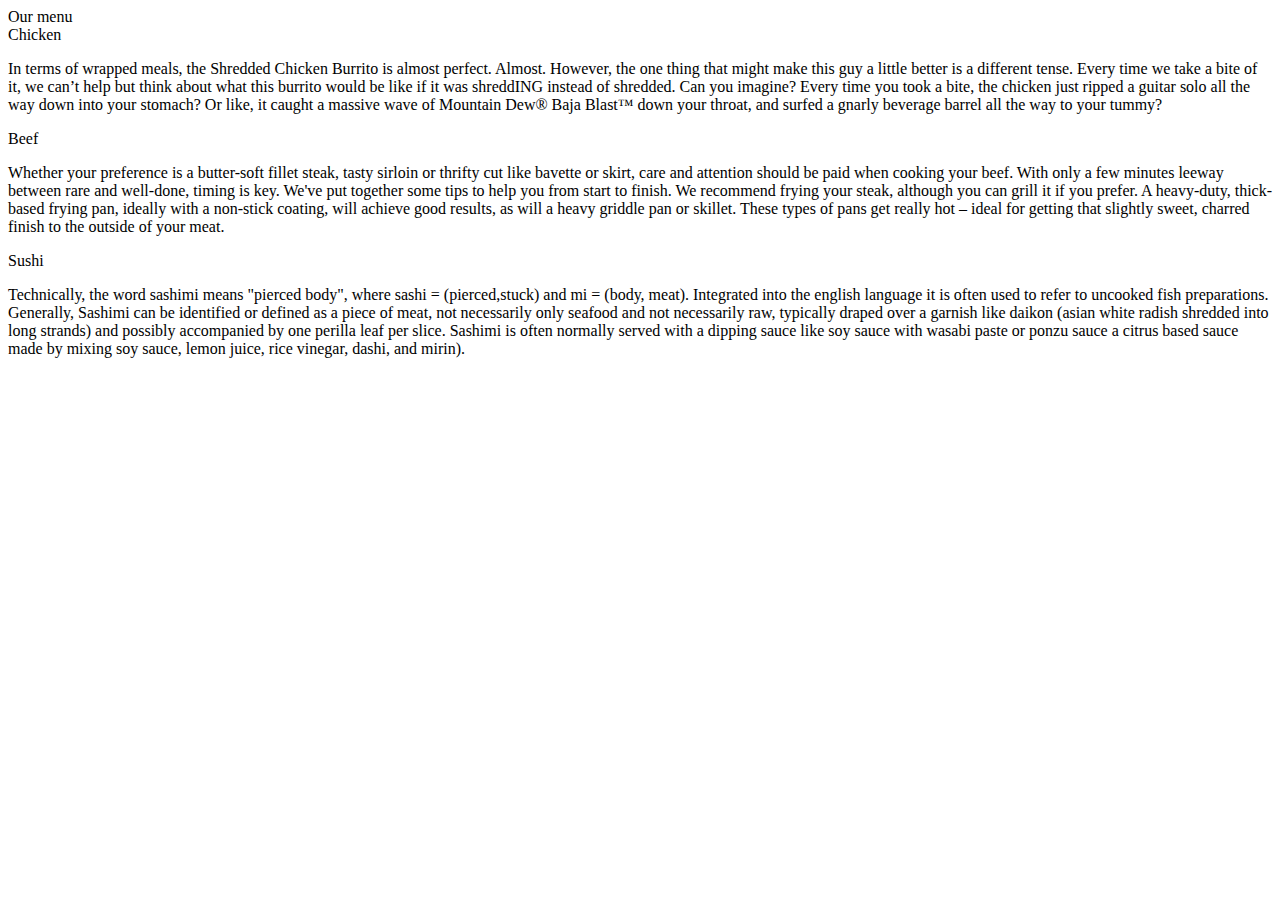
==== index.html @ ec3cc64d "Add files via upload" ====
<!doctype html>
<html lang="en">
    <head>
        <meta charset="utf-8">
        <meta name="viewport" content="width=device-width, initial-scale=1">
        <link rel="stylesheet" href="css/styles.css">
    </head>
    <body>
        <div class="container-fluid">
          <div class="row">
            <div class="col-lg-12 col-md-12 col-sm-12" id="title">Our menu</div>
        
        
          
            <div class="col-lg-4 col-md-6 col-sm-12">
                <div id="chickenTitle">Chicken</div>
                <p>In terms of wrapped meals, the Shredded Chicken Burrito is 
                   almost perfect. Almost. However, the one thing that might 
                   make this guy a little better is a different tense. Every 
                   time we take a bite of it, we can’t help but think about what
                   this burrito would be like if it was shreddING instead of 
                   shredded. Can you imagine? Every time you took a bite, 
                   the chicken just ripped a guitar solo all the way down into 
                   your stomach? Or like, it caught a massive wave of 
                   Mountain Dew® Baja Blast™ down your throat, and surfed 
                   a gnarly beverage barrel all the way to your tummy?</p>
            </div>
              
            <div class="col-lg-4 col-md-6 col-sm-12">
                <div id="beefTitle">Beef</div>
                 <p>Whether your preference is a butter-soft fillet steak, 
                    tasty sirloin or thrifty cut like bavette or skirt, care 
                    and attention should be paid when cooking your beef. With 
                    only a few minutes leeway between rare and well-done, timing 
                    is key. We've put together some tips to help you from start
                    to finish. We recommend frying your steak, although you can 
                    grill it if you prefer. A heavy-duty, thick-based frying pan, 
                    ideally with a non-stick coating, will achieve good results, 
                    as will a heavy griddle pan or skillet. These types of pans 
                    get really hot – ideal for getting that slightly sweet, 
                    charred finish to the outside of your meat.</p>
            </div>    
                
            <div class="col-lg-4 col-md-12 col-sm-12">
                <div id="sushiTitle">Sushi</div>
                  <p>Technically, the word sashimi means "pierced body", where 
                     sashi = (pierced,stuck) and mi = (body, meat). Integrated 
                     into the english language it is often used to refer 
                     to uncooked fish preparations. Generally, Sashimi can be 
                     identified or defined as a piece of meat, not necessarily 
                     only seafood and not necessarily raw, typically draped over 
                     a garnish like daikon (asian white radish shredded into 
                     long strands) and possibly accompanied by one perilla leaf 
                     per slice. Sashimi is often normally served with a dipping 
                     sauce like soy sauce with wasabi paste or ponzu sauce 
                     a citrus based sauce made by mixing soy sauce, lemon juice, 
                     rice vinegar, dashi, and mirin).</p>
            
            </div>
              
          </div>
        </div>
    </body>
</html>
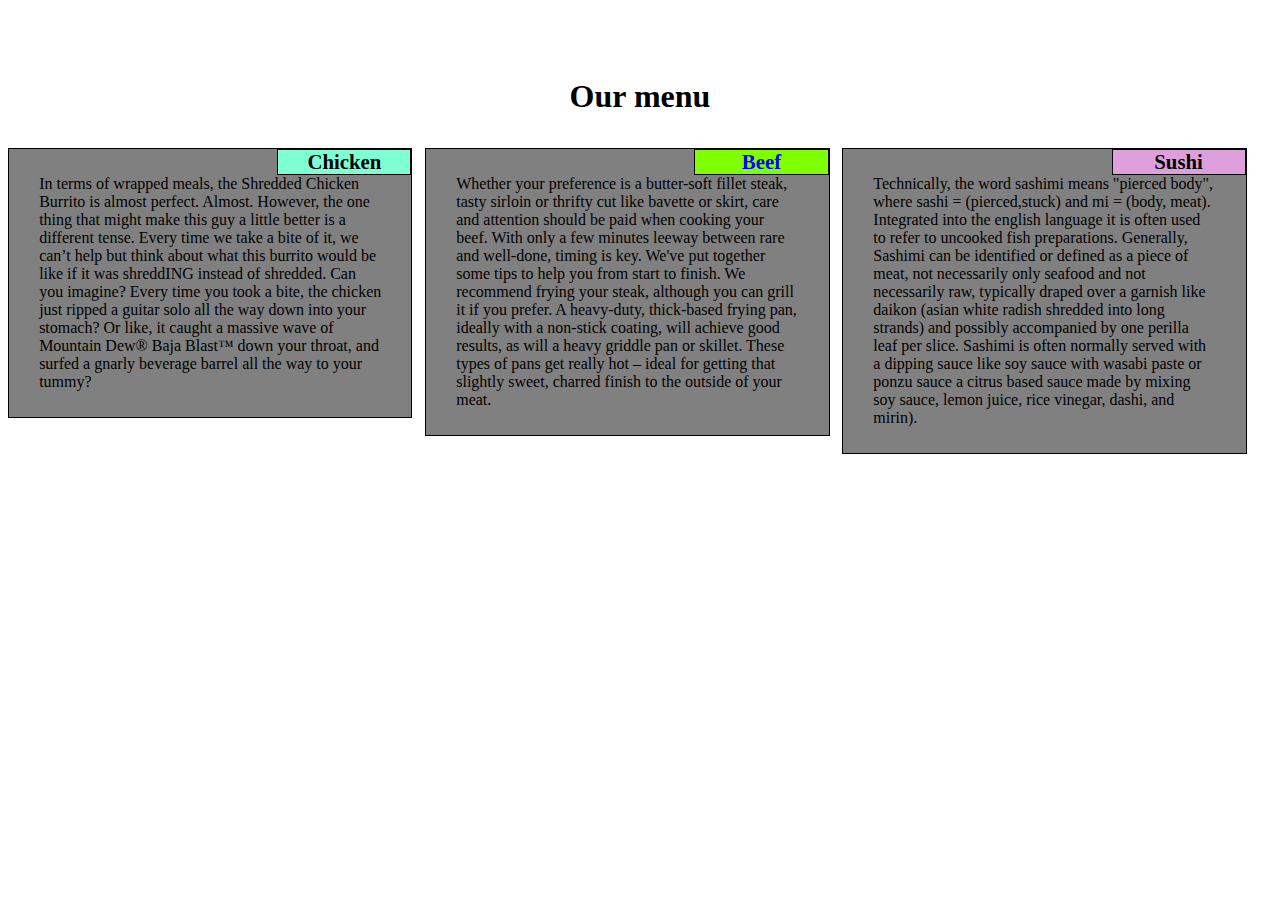
==== commit 29845523: "Update index.html" ====
--- a/index.html
+++ b/index.html
@@ -1,71 +1,66 @@
-<!doctype html>
-<html lang="en">
-    <head>
-        <meta charset="utf-8">
-        <meta name="viewport" content="width=device-width, initial-scale=1">
-        <link rel="stylesheet" href="css/styles.css">
-    </head>
-    <body>
-        <div class="container-fluid">
-          <div class="row">
-            <div class="col-lg-12 col-md-12 col-sm-12" id="title">Our menu</div>
-        
-        
-          
-            <div class="col-lg-4 col-md-6 col-sm-12">
-                <div id="chickenTitle">Chicken</div>
-                <p>In terms of wrapped meals, the Shredded Chicken Burrito is 
-                   almost perfect. Almost. However, the one thing that might 
-                   make this guy a little better is a different tense. Every 
-                   time we take a bite of it, we can’t help but think about what
-                   this burrito would be like if it was shreddING instead of 
-                   shredded. Can you imagine? Every time you took a bite, 
-                   the chicken just ripped a guitar solo all the way down into 
-                   your stomach? Or like, it caught a massive wave of 
-                   Mountain Dew® Baja Blast™ down your throat, and surfed 
-                   a gnarly beverage barrel all the way to your tummy?</p>
-            </div>
-              
-            <div class="col-lg-4 col-md-6 col-sm-12">
-                <div id="beefTitle">Beef</div>
-                 <p>Whether your preference is a butter-soft fillet steak, 
-                    tasty sirloin or thrifty cut like bavette or skirt, care 
-                    and attention should be paid when cooking your beef. With 
-                    only a few minutes leeway between rare and well-done, timing 
-                    is key. We've put together some tips to help you from start
-                    to finish. We recommend frying your steak, although you can 
-                    grill it if you prefer. A heavy-duty, thick-based frying pan, 
-                    ideally with a non-stick coating, will achieve good results, 
-                    as will a heavy griddle pan or skillet. These types of pans 
-                    get really hot – ideal for getting that slightly sweet, 
-                    charred finish to the outside of your meat.</p>
-            </div>    
-                
-            <div class="col-lg-4 col-md-12 col-sm-12">
-                <div id="sushiTitle">Sushi</div>
-                  <p>Technically, the word sashimi means "pierced body", where 
-                     sashi = (pierced,stuck) and mi = (body, meat). Integrated 
-                     into the english language it is often used to refer 
-                     to uncooked fish preparations. Generally, Sashimi can be 
-                     identified or defined as a piece of meat, not necessarily 
-                     only seafood and not necessarily raw, typically draped over 
-                     a garnish like daikon (asian white radish shredded into 
-                     long strands) and possibly accompanied by one perilla leaf 
-                     per slice. Sashimi is often normally served with a dipping 
-                     sauce like soy sauce with wasabi paste or ponzu sauce 
-                     a citrus based sauce made by mixing soy sauce, lemon juice, 
-                     rice vinegar, dashi, and mirin).</p>
-            
-            </div>
-              
-          </div>
-        </div>
-    </body>
-</html>
-    
-    
-    
-    
-    
-    
-    +<!doctype html>
+<html lang="en">
+    <head>
+        <meta charset="utf-8">
+        <meta name="viewport" content="width=device-width, initial-scale=1">
+        <link rel="stylesheet" href="stylesheets/styles.css">
+    </head>
+    <body>
+        <div class="container-fluid">
+          <div class="row">
+            <div class="col-lg-12 col-md-12 col-sm-12" id="title">Our menu</div>
+        
+        
+          
+            <div class="col-lg-4 col-md-6 col-sm-12">
+                <div id="chickenTitle">Chicken</div>
+                <p>In terms of wrapped meals, the Shredded Chicken Burrito is 
+                   almost perfect. Almost. However, the one thing that might 
+                   make this guy a little better is a different tense. Every 
+                   time we take a bite of it, we can’t help but think about what
+                   this burrito would be like if it was shreddING instead of 
+                   shredded. Can you imagine? Every time you took a bite, 
+                   the chicken just ripped a guitar solo all the way down into 
+                   your stomach? Or like, it caught a massive wave of 
+                   Mountain Dew® Baja Blast™ down your throat, and surfed 
+                   a gnarly beverage barrel all the way to your tummy?</p>
+            </div>
+              
+            <div class="col-lg-4 col-md-6 col-sm-12">
+                <div id="beefTitle">Beef</div>
+                 <p>Whether your preference is a butter-soft fillet steak, 
+                    tasty sirloin or thrifty cut like bavette or skirt, care 
+                    and attention should be paid when cooking your beef. With 
+                    only a few minutes leeway between rare and well-done, timing 
+                    is key. We've put together some tips to help you from start
+                    to finish. We recommend frying your steak, although you can 
+                    grill it if you prefer. A heavy-duty, thick-based frying pan, 
+                    ideally with a non-stick coating, will achieve good results, 
+                    as will a heavy griddle pan or skillet. These types of pans 
+                    get really hot – ideal for getting that slightly sweet, 
+                    charred finish to the outside of your meat.</p>
+            </div>    
+                
+            <div class="col-lg-4 col-md-12 col-sm-12">
+                <div id="sushiTitle">Sushi</div>
+                  <p>Technically, the word sashimi means "pierced body", where 
+                     sashi = (pierced,stuck) and mi = (body, meat). Integrated 
+                     into the english language it is often used to refer 
+                     to uncooked fish preparations. Generally, Sashimi can be 
+                     identified or defined as a piece of meat, not necessarily 
+                     only seafood and not necessarily raw, typically draped over 
+                     a garnish like daikon (asian white radish shredded into 
+                     long strands) and possibly accompanied by one perilla leaf 
+                     per slice. Sashimi is often normally served with a dipping 
+                     sauce like soy sauce with wasabi paste or ponzu sauce 
+                     a citrus based sauce made by mixing soy sauce, lemon juice, 
+                     rice vinegar, dashi, and mirin).</p>
+            
+            </div>
+              
+          </div>
+        </div>
+    </body>
+</html>
+    
+    
--- a/stylesheets/styles.css
+++ b/stylesheets/styles.css
@@ -0,0 +1,208 @@
+* {
+    box-sizing: border-box;
+}
+/*********** Base styles ***********/
+.row {
+    width: 100%;
+}
+.container-fluid {
+    background-color: white;
+    position: relative;
+    top: 50px;
+    bottom: 50px;
+    }
+h1 {
+    text-align: center;
+    padding: 20px;
+}
+p {
+    width: 90%;
+    padding: 10px;
+    text-align: left;
+    margin-left: auto;
+    margin-right: auto;
+}
+div > div > div {
+    border: 1px solid black;
+    background-color: grey;
+    margin-right: 1%;
+    margin-bottom: 1%;
+    float: left;
+    position: relative;
+}
+div#title {
+    text-align: center;
+    font-size: 200%;
+    font-weight: bold;
+    padding: 20px;
+    background-color: white;
+    border: 0px;
+    clear: both;
+}
+div#chickenTitle {
+    width: 33.33%;
+    text-align: center;
+    font-size: 130%;
+    font-weight: bold;
+    background-color: aquamarine;
+    margin: 0px;
+    position: absolute;
+    top: 0px;
+    right: 0px;
+    
+    }
+div#beefTitle {
+    width: 33.33%;
+    text-align: center;
+    color: blue;
+    font-size: 130%;
+    font-weight: bold;
+    background-color: chartreuse;
+    margin: 0px;
+    position: absolute;
+    top: 0px;
+    right: 0px;
+}
+div#sushiTitle {
+    width: 33.33%;
+    text-align: center;
+    font-size: 130%;
+    font-weight: bold;
+    background-color:plum;
+    margin: 0px;
+    position: absolute;
+    top: 0px;
+    right: 0px;
+}
+/*********** Large devices only ***********/
+@media (min-width: 992px) {
+    col-lg-1, col-lg-2, col-lg-3, col-lg-4, col-lg-5, col-lg-6, col-lg-7, 
+    col-lg-8, col-lg-9, col-lg-10, col-lg-11, col-lg-12 {
+        float: left;
+    }
+    .col-lg-1 {
+        width: 8.33%;
+    } 
+    .col-lg-2 {
+        width: 16.66%;
+    }  
+    .col-lg-3 {
+        width: 25%;
+    } 
+    .col-lg-4 {
+        width: 32%;
+    }  
+    .col-lg-5 {
+        width: 41.66%;
+    } 
+    .col-lg-6 {
+        width: 50%;
+    } 
+    .col-lg-7 {
+        width: 58.33%;
+    } 
+    .col-lg-8 {
+        width: 66.66%;
+    } 
+    .col-lg-9 {
+        width: 74.99%;
+    }  
+    .col-lg-10 {
+        width: 83.33%;
+    } 
+    .col-lg-11 {
+        width: 91.66%;
+    } 
+    .col-lg-12 {
+        width: 100%;
+    }
+}
+        
+/*********** Medium devices only ***********/
+@media (min-width: 768px) and (max-width: 991px){
+    col-md-1, col-md-2, col-md-3, col-md-4, col-md-5, col-md-6, col-md-7, 
+    col-md-8, col-md-9, col-md-10, col-md-11, col-md-12 {
+        float: left;
+         border: 1px solid green;
+    }
+    .col-md-1 {
+        width: 8.33%;
+    } 
+    .col-md-2 {
+        width: 16.66%;
+    }  
+    .col-md-3 {
+        width: 25%;
+    } 
+    .col-md-4 {
+        width: 33%;
+    }  
+    .col-md-5 {
+        width: 41.66%;
+    } 
+    .col-md-6 {
+        width: 49%;
+    } 
+    .col-md-7 {
+        width: 58.33%;
+    } 
+    .col-md-8 {
+        width: 66.66%;
+    } 
+    .col-md-9 {
+        width: 74.99%;
+    }  
+    .col-md-10 {
+        width: 83.33%;
+    } 
+    .col-md-11 {
+        width: 91.66%;
+    } 
+    .col-md-12 {
+        width: 100%;
+    } 
+}
+/*********** Small devices only ***********/
+@media (max-width: 767px){
+    col-sm-1, col-sm-2, col-sm-3, col-sm-4, col-sm-5, col-sm-6, col-sm-7, 
+    col-sm-8, col-sm-9, col-sm-10, col-sm-11, col-sm-12 {
+        float: left;
+         border: 1px solid green;
+    }
+    .col-sm-1 {
+        width: 8.33%;
+    } 
+    .col-sm-2 {
+        width: 16.66%;
+    }  
+    .col-sm-3 {
+        width: 25%;
+    } 
+    .col-sm-4 {
+        width: 33%;
+    }  
+    .col-sm-5 {
+        width: 41.66%;
+    } 
+    .col-sm-6 {
+        width: 50%;
+    } 
+    .col-sm-7 {
+        width: 58.33%;
+    } 
+    .col-sm-8 {
+        width: 66.66%;
+    } 
+    .col-sm-9 {
+        width: 74.99%;
+    }  
+    .col-sm-10 {
+        width: 83.33%;
+    } 
+    .col-sm-11 {
+        width: 91.66%;
+    } 
+    .col-sm-12 {
+        width: 100%;
+    } 
+}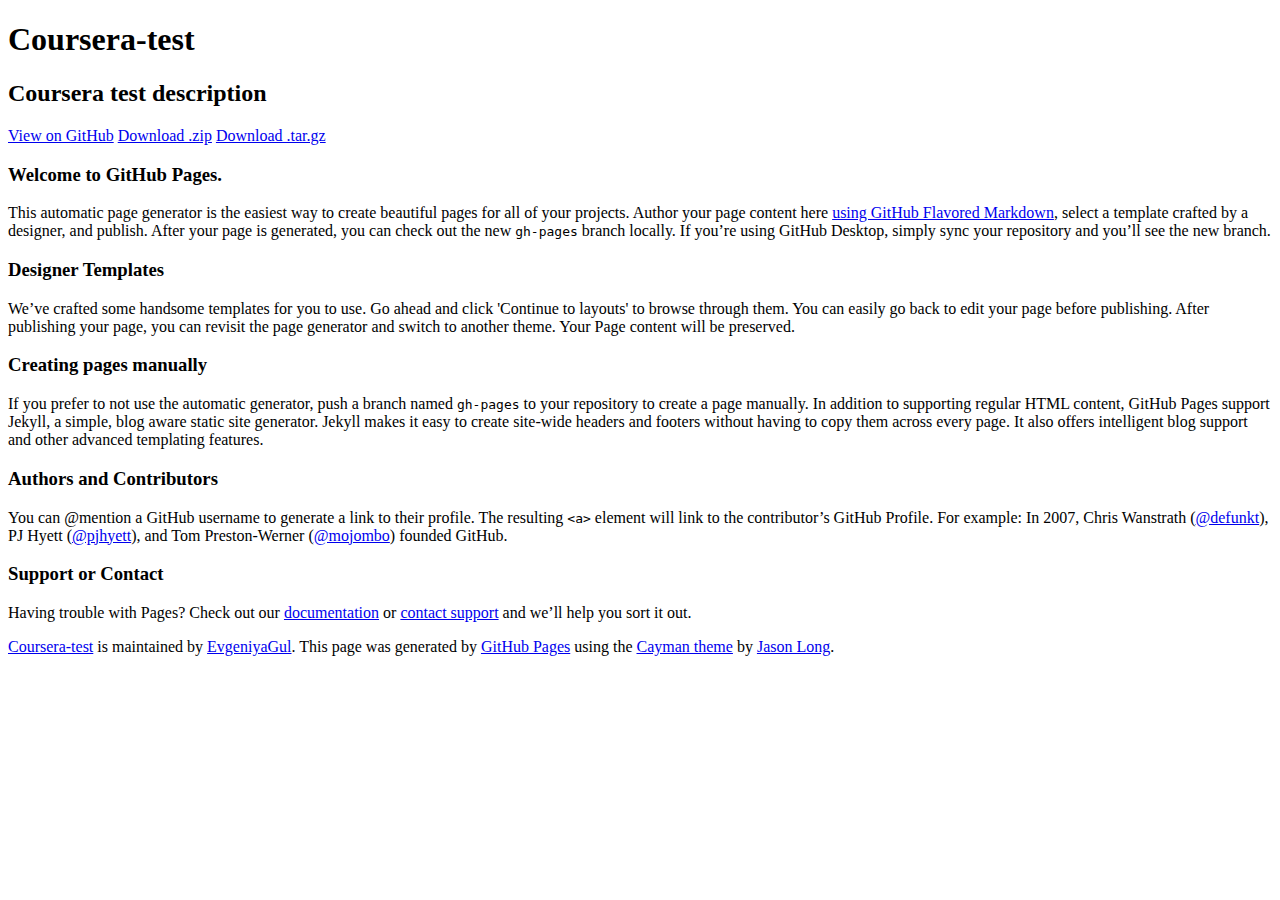
==== commit f4a0c894: "Create gh-pages branch via GitHub" ====
--- a/index.html
+++ b/index.html
@@ -1,66 +1,57 @@
-<!doctype html>
-<html lang="en">
-    <head>
-        <meta charset="utf-8">
-        <meta name="viewport" content="width=device-width, initial-scale=1">
-        <link rel="stylesheet" href="stylesheets/styles.css">
-    </head>
-    <body>
-        <div class="container-fluid">
-          <div class="row">
-            <div class="col-lg-12 col-md-12 col-sm-12" id="title">Our menu</div>
-        
-        
-          
-            <div class="col-lg-4 col-md-6 col-sm-12">
-                <div id="chickenTitle">Chicken</div>
-                <p>In terms of wrapped meals, the Shredded Chicken Burrito is 
-                   almost perfect. Almost. However, the one thing that might 
-                   make this guy a little better is a different tense. Every 
-                   time we take a bite of it, we can’t help but think about what
-                   this burrito would be like if it was shreddING instead of 
-                   shredded. Can you imagine? Every time you took a bite, 
-                   the chicken just ripped a guitar solo all the way down into 
-                   your stomach? Or like, it caught a massive wave of 
-                   Mountain Dew® Baja Blast™ down your throat, and surfed 
-                   a gnarly beverage barrel all the way to your tummy?</p>
-            </div>
-              
-            <div class="col-lg-4 col-md-6 col-sm-12">
-                <div id="beefTitle">Beef</div>
-                 <p>Whether your preference is a butter-soft fillet steak, 
-                    tasty sirloin or thrifty cut like bavette or skirt, care 
-                    and attention should be paid when cooking your beef. With 
-                    only a few minutes leeway between rare and well-done, timing 
-                    is key. We've put together some tips to help you from start
-                    to finish. We recommend frying your steak, although you can 
-                    grill it if you prefer. A heavy-duty, thick-based frying pan, 
-                    ideally with a non-stick coating, will achieve good results, 
-                    as will a heavy griddle pan or skillet. These types of pans 
-                    get really hot – ideal for getting that slightly sweet, 
-                    charred finish to the outside of your meat.</p>
-            </div>    
-                
-            <div class="col-lg-4 col-md-12 col-sm-12">
-                <div id="sushiTitle">Sushi</div>
-                  <p>Technically, the word sashimi means "pierced body", where 
-                     sashi = (pierced,stuck) and mi = (body, meat). Integrated 
-                     into the english language it is often used to refer 
-                     to uncooked fish preparations. Generally, Sashimi can be 
-                     identified or defined as a piece of meat, not necessarily 
-                     only seafood and not necessarily raw, typically draped over 
-                     a garnish like daikon (asian white radish shredded into 
-                     long strands) and possibly accompanied by one perilla leaf 
-                     per slice. Sashimi is often normally served with a dipping 
-                     sauce like soy sauce with wasabi paste or ponzu sauce 
-                     a citrus based sauce made by mixing soy sauce, lemon juice, 
-                     rice vinegar, dashi, and mirin).</p>
-            
-            </div>
-              
-          </div>
-        </div>
-    </body>
+<!DOCTYPE html>
+<html lang="en-us">
+  <head>
+    <meta charset="UTF-8">
+    <title>Coursera-test by EvgeniyaGul</title>
+    <meta name="viewport" content="width=device-width, initial-scale=1">
+    <link rel="stylesheet" type="text/css" href="stylesheets/normalize.css" media="screen">
+    <link href='https://fonts.googleapis.com/css?family=Open+Sans:400,700' rel='stylesheet' type='text/css'>
+    <link rel="stylesheet" type="text/css" href="stylesheets/stylesheet.css" media="screen">
+    <link rel="stylesheet" type="text/css" href="stylesheets/github-light.css" media="screen">
+  </head>
+  <body>
+    <section class="page-header">
+      <h1 class="project-name">Coursera-test</h1>
+      <h2 class="project-tagline">Coursera test description</h2>
+      <a href="https://github.com/EvgeniyaGul/coursera_full-stack" class="btn">View on GitHub</a>
+      <a href="https://github.com/EvgeniyaGul/coursera_full-stack/zipball/master" class="btn">Download .zip</a>
+      <a href="https://github.com/EvgeniyaGul/coursera_full-stack/tarball/master" class="btn">Download .tar.gz</a>
+    </section>
+
+    <section class="main-content">
+      <h3>
+<a id="welcome-to-github-pages" class="anchor" href="#welcome-to-github-pages" aria-hidden="true"><span aria-hidden="true" class="octicon octicon-link"></span></a>Welcome to GitHub Pages.</h3>
+
+<p>This automatic page generator is the easiest way to create beautiful pages for all of your projects. Author your page content here <a href="https://guides.github.com/features/mastering-markdown/">using GitHub Flavored Markdown</a>, select a template crafted by a designer, and publish. After your page is generated, you can check out the new <code>gh-pages</code> branch locally. If you’re using GitHub Desktop, simply sync your repository and you’ll see the new branch.</p>
+
+<h3>
+<a id="designer-templates" class="anchor" href="#designer-templates" aria-hidden="true"><span aria-hidden="true" class="octicon octicon-link"></span></a>Designer Templates</h3>
+
+<p>We’ve crafted some handsome templates for you to use. Go ahead and click 'Continue to layouts' to browse through them. You can easily go back to edit your page before publishing. After publishing your page, you can revisit the page generator and switch to another theme. Your Page content will be preserved.</p>
+
+<h3>
+<a id="creating-pages-manually" class="anchor" href="#creating-pages-manually" aria-hidden="true"><span aria-hidden="true" class="octicon octicon-link"></span></a>Creating pages manually</h3>
+
+<p>If you prefer to not use the automatic generator, push a branch named <code>gh-pages</code> to your repository to create a page manually. In addition to supporting regular HTML content, GitHub Pages support Jekyll, a simple, blog aware static site generator. Jekyll makes it easy to create site-wide headers and footers without having to copy them across every page. It also offers intelligent blog support and other advanced templating features.</p>
+
+<h3>
+<a id="authors-and-contributors" class="anchor" href="#authors-and-contributors" aria-hidden="true"><span aria-hidden="true" class="octicon octicon-link"></span></a>Authors and Contributors</h3>
+
+<p>You can @mention a GitHub username to generate a link to their profile. The resulting <code>&lt;a&gt;</code> element will link to the contributor’s GitHub Profile. For example: In 2007, Chris Wanstrath (<a href="https://github.com/defunkt" class="user-mention">@defunkt</a>), PJ Hyett (<a href="https://github.com/pjhyett" class="user-mention">@pjhyett</a>), and Tom Preston-Werner (<a href="https://github.com/mojombo" class="user-mention">@mojombo</a>) founded GitHub.</p>
+
+<h3>
+<a id="support-or-contact" class="anchor" href="#support-or-contact" aria-hidden="true"><span aria-hidden="true" class="octicon octicon-link"></span></a>Support or Contact</h3>
+
+<p>Having trouble with Pages? Check out our <a href="https://help.github.com/pages">documentation</a> or <a href="https://github.com/contact">contact support</a> and we’ll help you sort it out.</p>
+
+      <footer class="site-footer">
+        <span class="site-footer-owner"><a href="https://github.com/EvgeniyaGul/coursera_full-stack">Coursera-test</a> is maintained by <a href="https://github.com/EvgeniyaGul">EvgeniyaGul</a>.</span>
+
+        <span class="site-footer-credits">This page was generated by <a href="https://pages.github.com">GitHub Pages</a> using the <a href="https://github.com/jasonlong/cayman-theme">Cayman theme</a> by <a href="https://twitter.com/jasonlong">Jason Long</a>.</span>
+      </footer>
+
+    </section>
+
+  
+  </body>
 </html>
-    
-    
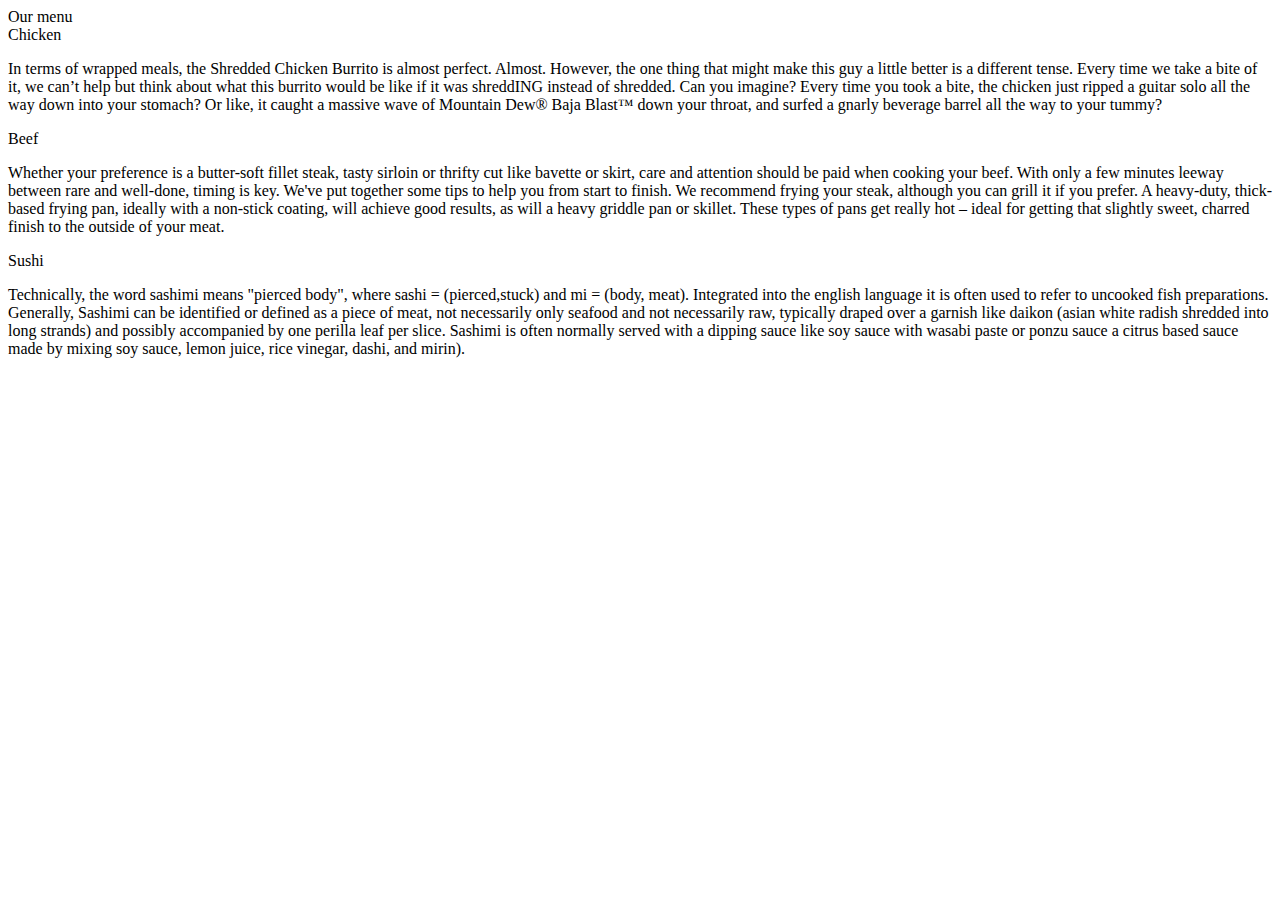
==== commit 5fe39b06: "Update index.html" ====
--- a/index.html
+++ b/index.html
@@ -1,57 +1,70 @@
 <!DOCTYPE html>
-<html lang="en-us">
-  <head>
-    <meta charset="UTF-8">
-    <title>Coursera-test by EvgeniyaGul</title>
-    <meta name="viewport" content="width=device-width, initial-scale=1">
-    <link rel="stylesheet" type="text/css" href="stylesheets/normalize.css" media="screen">
-    <link href='https://fonts.googleapis.com/css?family=Open+Sans:400,700' rel='stylesheet' type='text/css'>
-    <link rel="stylesheet" type="text/css" href="stylesheets/stylesheet.css" media="screen">
-    <link rel="stylesheet" type="text/css" href="stylesheets/github-light.css" media="screen">
-  </head>
-  <body>
-    <section class="page-header">
-      <h1 class="project-name">Coursera-test</h1>
-      <h2 class="project-tagline">Coursera test description</h2>
-      <a href="https://github.com/EvgeniyaGul/coursera_full-stack" class="btn">View on GitHub</a>
-      <a href="https://github.com/EvgeniyaGul/coursera_full-stack/zipball/master" class="btn">Download .zip</a>
-      <a href="https://github.com/EvgeniyaGul/coursera_full-stack/tarball/master" class="btn">Download .tar.gz</a>
-    </section>
-
-    <section class="main-content">
-      <h3>
-<a id="welcome-to-github-pages" class="anchor" href="#welcome-to-github-pages" aria-hidden="true"><span aria-hidden="true" class="octicon octicon-link"></span></a>Welcome to GitHub Pages.</h3>
-
-<p>This automatic page generator is the easiest way to create beautiful pages for all of your projects. Author your page content here <a href="https://guides.github.com/features/mastering-markdown/">using GitHub Flavored Markdown</a>, select a template crafted by a designer, and publish. After your page is generated, you can check out the new <code>gh-pages</code> branch locally. If you’re using GitHub Desktop, simply sync your repository and you’ll see the new branch.</p>
-
-<h3>
-<a id="designer-templates" class="anchor" href="#designer-templates" aria-hidden="true"><span aria-hidden="true" class="octicon octicon-link"></span></a>Designer Templates</h3>
-
-<p>We’ve crafted some handsome templates for you to use. Go ahead and click 'Continue to layouts' to browse through them. You can easily go back to edit your page before publishing. After publishing your page, you can revisit the page generator and switch to another theme. Your Page content will be preserved.</p>
-
-<h3>
-<a id="creating-pages-manually" class="anchor" href="#creating-pages-manually" aria-hidden="true"><span aria-hidden="true" class="octicon octicon-link"></span></a>Creating pages manually</h3>
-
-<p>If you prefer to not use the automatic generator, push a branch named <code>gh-pages</code> to your repository to create a page manually. In addition to supporting regular HTML content, GitHub Pages support Jekyll, a simple, blog aware static site generator. Jekyll makes it easy to create site-wide headers and footers without having to copy them across every page. It also offers intelligent blog support and other advanced templating features.</p>
-
-<h3>
-<a id="authors-and-contributors" class="anchor" href="#authors-and-contributors" aria-hidden="true"><span aria-hidden="true" class="octicon octicon-link"></span></a>Authors and Contributors</h3>
-
-<p>You can @mention a GitHub username to generate a link to their profile. The resulting <code>&lt;a&gt;</code> element will link to the contributor’s GitHub Profile. For example: In 2007, Chris Wanstrath (<a href="https://github.com/defunkt" class="user-mention">@defunkt</a>), PJ Hyett (<a href="https://github.com/pjhyett" class="user-mention">@pjhyett</a>), and Tom Preston-Werner (<a href="https://github.com/mojombo" class="user-mention">@mojombo</a>) founded GitHub.</p>
-
-<h3>
-<a id="support-or-contact" class="anchor" href="#support-or-contact" aria-hidden="true"><span aria-hidden="true" class="octicon octicon-link"></span></a>Support or Contact</h3>
-
-<p>Having trouble with Pages? Check out our <a href="https://help.github.com/pages">documentation</a> or <a href="https://github.com/contact">contact support</a> and we’ll help you sort it out.</p>
-
-      <footer class="site-footer">
-        <span class="site-footer-owner"><a href="https://github.com/EvgeniyaGul/coursera_full-stack">Coursera-test</a> is maintained by <a href="https://github.com/EvgeniyaGul">EvgeniyaGul</a>.</span>
-
-        <span class="site-footer-credits">This page was generated by <a href="https://pages.github.com">GitHub Pages</a> using the <a href="https://github.com/jasonlong/cayman-theme">Cayman theme</a> by <a href="https://twitter.com/jasonlong">Jason Long</a>.</span>
-      </footer>
-
-    </section>
-
-  
-  </body>
+<html lang="en">
+    <head>
+        <meta charset="utf-8">
+        <meta name="viewport" content="width=device-width, initial-scale=1">
+        <link rel="stylesheet" href="css/styles.css">
+    </head>
+    <body>
+        <div class="container-fluid">
+          <div class="row">
+            <div class="col-lg-12 col-md-12 col-sm-12" id="title">Our menu</div>
+        
+        
+          
+            <div class="col-lg-4 col-md-6 col-sm-12">
+              <div class="item">
+                <div id="chickenTitle">Chicken</div>
+                <p>In terms of wrapped meals, the Shredded Chicken Burrito is 
+                   almost perfect. Almost. However, the one thing that might 
+                   make this guy a little better is a different tense. Every 
+                   time we take a bite of it, we can’t help but think about what
+                   this burrito would be like if it was shreddING instead of 
+                   shredded. Can you imagine? Every time you took a bite, 
+                   the chicken just ripped a guitar solo all the way down into 
+                   your stomach? Or like, it caught a massive wave of 
+                   Mountain Dew® Baja Blast™ down your throat, and surfed 
+                   a gnarly beverage barrel all the way to your tummy?</p>
+              </div>
+            </div>
+              
+            <div class="col-lg-4 col-md-6 col-sm-12">
+                <div class="item">
+                <div id="beefTitle">Beef</div>
+                 <p>Whether your preference is a butter-soft fillet steak, 
+                    tasty sirloin or thrifty cut like bavette or skirt, care 
+                    and attention should be paid when cooking your beef. With 
+                    only a few minutes leeway between rare and well-done, timing 
+                    is key. We've put together some tips to help you from start
+                    to finish. We recommend frying your steak, although you can 
+                    grill it if you prefer. A heavy-duty, thick-based frying pan, 
+                    ideally with a non-stick coating, will achieve good results, 
+                    as will a heavy griddle pan or skillet. These types of pans 
+                    get really hot – ideal for getting that slightly sweet, 
+                    charred finish to the outside of your meat.</p>
+            </div> 
+            </div>
+                
+            <div class="col-lg-4 col-md-12 col-sm-12">
+                <div class="item">
+                <div id="sushiTitle">Sushi</div>
+                  <p>Technically, the word sashimi means "pierced body", where 
+                     sashi = (pierced,stuck) and mi = (body, meat). Integrated 
+                     into the english language it is often used to refer 
+                     to uncooked fish preparations. Generally, Sashimi can be 
+                     identified or defined as a piece of meat, not necessarily 
+                     only seafood and not necessarily raw, typically draped over 
+                     a garnish like daikon (asian white radish shredded into 
+                     long strands) and possibly accompanied by one perilla leaf 
+                     per slice. Sashimi is often normally served with a dipping 
+                     sauce like soy sauce with wasabi paste or ponzu sauce 
+                     a citrus based sauce made by mixing soy sauce, lemon juice, 
+                     rice vinegar, dashi, and mirin).</p>
+            
+            </div>
+            </div>
+              
+          </div>
+        </div>
+    </body>
 </html>
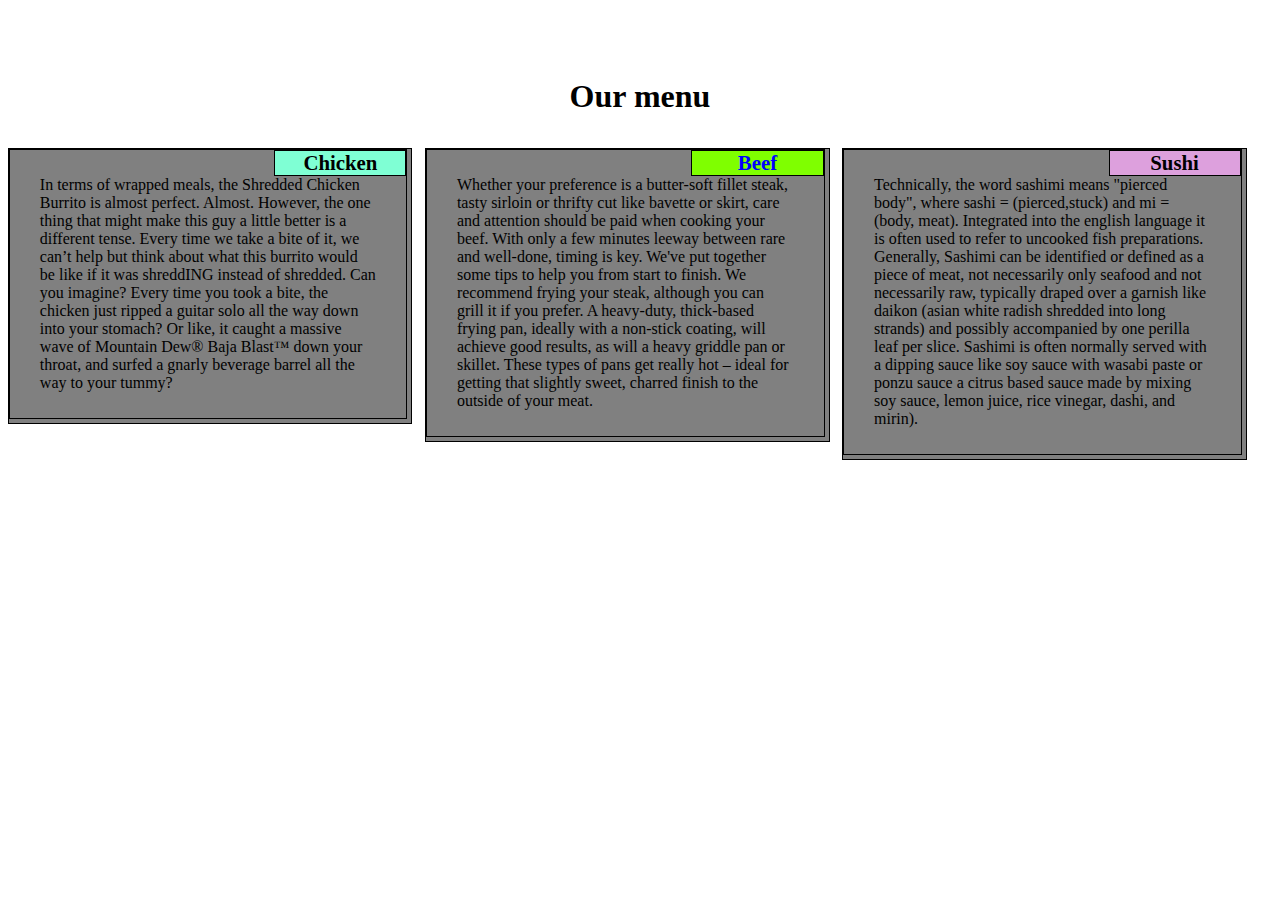
==== commit 150dc8f5: "Update index.html" ====
--- a/index.html
+++ b/index.html
@@ -3,7 +3,7 @@
     <head>
         <meta charset="utf-8">
         <meta name="viewport" content="width=device-width, initial-scale=1">
-        <link rel="stylesheet" href="css/styles.css">
+        <link rel="stylesheet" href="stylesheets/styles.css">
     </head>
     <body>
         <div class="container-fluid">
--- a/stylesheets/styles.css
+++ b/stylesheets/styles.css
@@ -0,0 +1,208 @@
+* {
+    box-sizing: border-box;
+}
+/*********** Base styles ***********/
+.row {
+    width: 100%;
+}
+.container-fluid {
+    background-color: white;
+    position: relative;
+    top: 50px;
+    bottom: 50px;
+    }
+h1 {
+    text-align: center;
+    padding: 20px;
+}
+p {
+    width: 90%;
+    padding: 10px;
+    text-align: left;
+    margin-left: auto;
+    margin-right: auto;
+}
+div > div > div {
+    border: 1px solid black;
+    background-color: grey;
+    margin-right: 1%;
+    margin-bottom: 1%;
+    float: left;
+    position: relative;
+}
+div#title {
+    text-align: center;
+    font-size: 200%;
+    font-weight: bold;
+    padding: 20px;
+    background-color: white;
+    border: 0px;
+    clear: both;
+}
+div#chickenTitle {
+    width: 33.33%;
+    text-align: center;
+    font-size: 130%;
+    font-weight: bold;
+    background-color: aquamarine;
+    margin: 0px;
+    position: absolute;
+    top: 0px;
+    right: 0px;
+    
+    }
+div#beefTitle {
+    width: 33.33%;
+    text-align: center;
+    color: blue;
+    font-size: 130%;
+    font-weight: bold;
+    background-color: chartreuse;
+    margin: 0px;
+    position: absolute;
+    top: 0px;
+    right: 0px;
+}
+div#sushiTitle {
+    width: 33.33%;
+    text-align: center;
+    font-size: 130%;
+    font-weight: bold;
+    background-color:plum;
+    margin: 0px;
+    position: absolute;
+    top: 0px;
+    right: 0px;
+}
+/*********** Large devices only ***********/
+@media (min-width: 992px) {
+    col-lg-1, col-lg-2, col-lg-3, col-lg-4, col-lg-5, col-lg-6, col-lg-7, 
+    col-lg-8, col-lg-9, col-lg-10, col-lg-11, col-lg-12 {
+        float: left;
+    }
+    .col-lg-1 {
+        width: 8.33%;
+    } 
+    .col-lg-2 {
+        width: 16.66%;
+    }  
+    .col-lg-3 {
+        width: 25%;
+    } 
+    .col-lg-4 {
+        width: 32%;
+    }  
+    .col-lg-5 {
+        width: 41.66%;
+    } 
+    .col-lg-6 {
+        width: 50%;
+    } 
+    .col-lg-7 {
+        width: 58.33%;
+    } 
+    .col-lg-8 {
+        width: 66.66%;
+    } 
+    .col-lg-9 {
+        width: 74.99%;
+    }  
+    .col-lg-10 {
+        width: 83.33%;
+    } 
+    .col-lg-11 {
+        width: 91.66%;
+    } 
+    .col-lg-12 {
+        width: 100%;
+    }
+}
+        
+/*********** Medium devices only ***********/
+@media (min-width: 768px) and (max-width: 991px){
+    col-md-1, col-md-2, col-md-3, col-md-4, col-md-5, col-md-6, col-md-7, 
+    col-md-8, col-md-9, col-md-10, col-md-11, col-md-12 {
+        float: left;
+         border: 1px solid green;
+    }
+    .col-md-1 {
+        width: 8.33%;
+    } 
+    .col-md-2 {
+        width: 16.66%;
+    }  
+    .col-md-3 {
+        width: 25%;
+    } 
+    .col-md-4 {
+        width: 33%;
+    }  
+    .col-md-5 {
+        width: 41.66%;
+    } 
+    .col-md-6 {
+        width: 49%;
+    } 
+    .col-md-7 {
+        width: 58.33%;
+    } 
+    .col-md-8 {
+        width: 66.66%;
+    } 
+    .col-md-9 {
+        width: 74.99%;
+    }  
+    .col-md-10 {
+        width: 83.33%;
+    } 
+    .col-md-11 {
+        width: 91.66%;
+    } 
+    .col-md-12 {
+        width: 100%;
+    } 
+}
+/*********** Small devices only ***********/
+@media (max-width: 767px){
+    col-sm-1, col-sm-2, col-sm-3, col-sm-4, col-sm-5, col-sm-6, col-sm-7, 
+    col-sm-8, col-sm-9, col-sm-10, col-sm-11, col-sm-12 {
+        float: left;
+         border: 1px solid green;
+    }
+    .col-sm-1 {
+        width: 8.33%;
+    } 
+    .col-sm-2 {
+        width: 16.66%;
+    }  
+    .col-sm-3 {
+        width: 25%;
+    } 
+    .col-sm-4 {
+        width: 33%;
+    }  
+    .col-sm-5 {
+        width: 41.66%;
+    } 
+    .col-sm-6 {
+        width: 50%;
+    } 
+    .col-sm-7 {
+        width: 58.33%;
+    } 
+    .col-sm-8 {
+        width: 66.66%;
+    } 
+    .col-sm-9 {
+        width: 74.99%;
+    }  
+    .col-sm-10 {
+        width: 83.33%;
+    } 
+    .col-sm-11 {
+        width: 91.66%;
+    } 
+    .col-sm-12 {
+        width: 100%;
+    } 
+}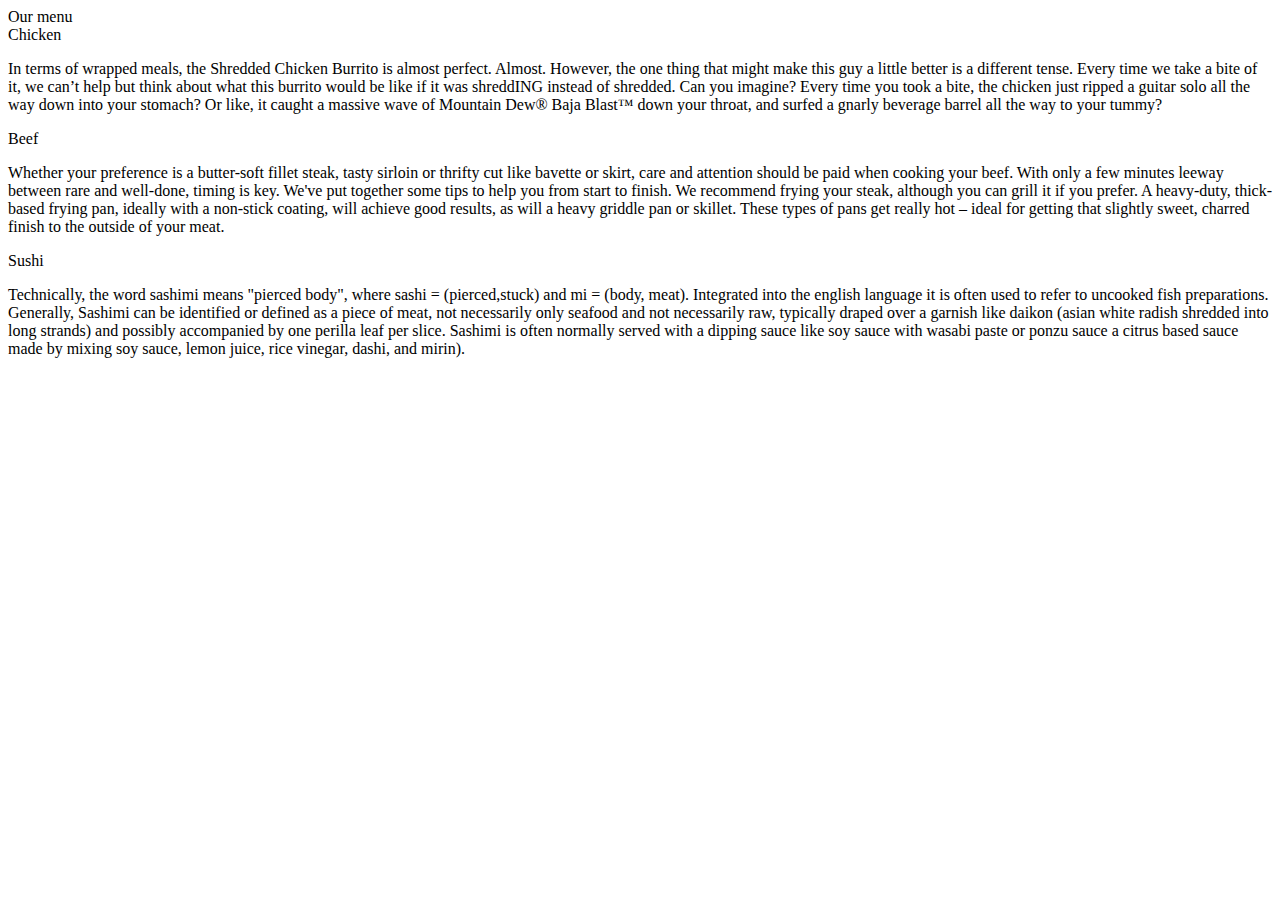
==== commit 7aa34e92: "Update index.html" ====
--- a/index.html
+++ b/index.html
@@ -1,17 +1,15 @@
-<!DOCTYPE html>
+<!doctype html>
 <html lang="en">
     <head>
         <meta charset="utf-8">
         <meta name="viewport" content="width=device-width, initial-scale=1">
-        <link rel="stylesheet" href="stylesheets/styles.css">
+        <link rel="stylesheet" href="css/styles.css">
     </head>
     <body>
         <div class="container-fluid">
           <div class="row">
             <div class="col-lg-12 col-md-12 col-sm-12" id="title">Our menu</div>
         
-        
-          
             <div class="col-lg-4 col-md-6 col-sm-12">
               <div class="item">
                 <div id="chickenTitle">Chicken</div>
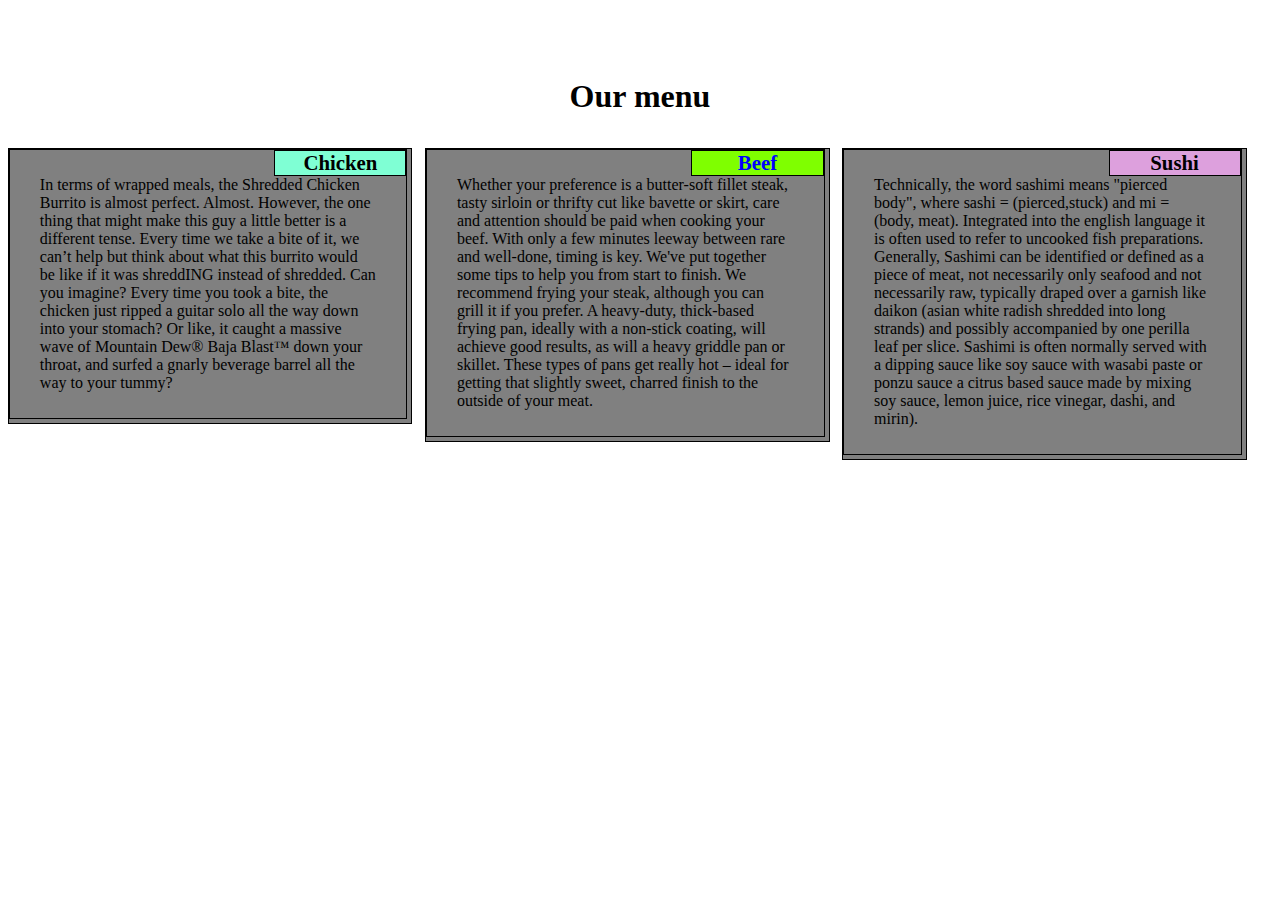
==== commit 1dff739b: "Update index.html" ====
--- a/index.html
+++ b/index.html
@@ -3,7 +3,7 @@
     <head>
         <meta charset="utf-8">
         <meta name="viewport" content="width=device-width, initial-scale=1">
-        <link rel="stylesheet" href="css/styles.css">
+        <link rel="stylesheet" href="stylesheets/styles.css">
     </head>
     <body>
         <div class="container-fluid">
--- a/stylesheets/styles.css
+++ b/stylesheets/styles.css
@@ -0,0 +1,208 @@
+* {
+    box-sizing: border-box;
+}
+/*********** Base styles ***********/
+.row {
+    width: 100%;
+}
+.container-fluid {
+    background-color: white;
+    position: relative;
+    top: 50px;
+    bottom: 50px;
+    }
+h1 {
+    text-align: center;
+    padding: 20px;
+}
+p {
+    width: 90%;
+    padding: 10px;
+    text-align: left;
+    margin-left: auto;
+    margin-right: auto;
+}
+div > div > div {
+    border: 1px solid black;
+    background-color: grey;
+    margin-right: 1%;
+    margin-bottom: 1%;
+    float: left;
+    position: relative;
+}
+div#title {
+    text-align: center;
+    font-size: 200%;
+    font-weight: bold;
+    padding: 20px;
+    background-color: white;
+    border: 0px;
+    clear: both;
+}
+div#chickenTitle {
+    width: 33.33%;
+    text-align: center;
+    font-size: 130%;
+    font-weight: bold;
+    background-color: aquamarine;
+    margin: 0px;
+    position: absolute;
+    top: 0px;
+    right: 0px;
+    
+    }
+div#beefTitle {
+    width: 33.33%;
+    text-align: center;
+    color: blue;
+    font-size: 130%;
+    font-weight: bold;
+    background-color: chartreuse;
+    margin: 0px;
+    position: absolute;
+    top: 0px;
+    right: 0px;
+}
+div#sushiTitle {
+    width: 33.33%;
+    text-align: center;
+    font-size: 130%;
+    font-weight: bold;
+    background-color:plum;
+    margin: 0px;
+    position: absolute;
+    top: 0px;
+    right: 0px;
+}
+/*********** Large devices only ***********/
+@media (min-width: 992px) {
+    col-lg-1, col-lg-2, col-lg-3, col-lg-4, col-lg-5, col-lg-6, col-lg-7, 
+    col-lg-8, col-lg-9, col-lg-10, col-lg-11, col-lg-12 {
+        float: left;
+    }
+    .col-lg-1 {
+        width: 8.33%;
+    } 
+    .col-lg-2 {
+        width: 16.66%;
+    }  
+    .col-lg-3 {
+        width: 25%;
+    } 
+    .col-lg-4 {
+        width: 32%;
+    }  
+    .col-lg-5 {
+        width: 41.66%;
+    } 
+    .col-lg-6 {
+        width: 50%;
+    } 
+    .col-lg-7 {
+        width: 58.33%;
+    } 
+    .col-lg-8 {
+        width: 66.66%;
+    } 
+    .col-lg-9 {
+        width: 74.99%;
+    }  
+    .col-lg-10 {
+        width: 83.33%;
+    } 
+    .col-lg-11 {
+        width: 91.66%;
+    } 
+    .col-lg-12 {
+        width: 100%;
+    }
+}
+        
+/*********** Medium devices only ***********/
+@media (min-width: 768px) and (max-width: 991px){
+    col-md-1, col-md-2, col-md-3, col-md-4, col-md-5, col-md-6, col-md-7, 
+    col-md-8, col-md-9, col-md-10, col-md-11, col-md-12 {
+        float: left;
+         border: 1px solid green;
+    }
+    .col-md-1 {
+        width: 8.33%;
+    } 
+    .col-md-2 {
+        width: 16.66%;
+    }  
+    .col-md-3 {
+        width: 25%;
+    } 
+    .col-md-4 {
+        width: 33%;
+    }  
+    .col-md-5 {
+        width: 41.66%;
+    } 
+    .col-md-6 {
+        width: 49%;
+    } 
+    .col-md-7 {
+        width: 58.33%;
+    } 
+    .col-md-8 {
+        width: 66.66%;
+    } 
+    .col-md-9 {
+        width: 74.99%;
+    }  
+    .col-md-10 {
+        width: 83.33%;
+    } 
+    .col-md-11 {
+        width: 91.66%;
+    } 
+    .col-md-12 {
+        width: 100%;
+    } 
+}
+/*********** Small devices only ***********/
+@media (max-width: 767px){
+    col-sm-1, col-sm-2, col-sm-3, col-sm-4, col-sm-5, col-sm-6, col-sm-7, 
+    col-sm-8, col-sm-9, col-sm-10, col-sm-11, col-sm-12 {
+        float: left;
+         border: 1px solid green;
+    }
+    .col-sm-1 {
+        width: 8.33%;
+    } 
+    .col-sm-2 {
+        width: 16.66%;
+    }  
+    .col-sm-3 {
+        width: 25%;
+    } 
+    .col-sm-4 {
+        width: 33%;
+    }  
+    .col-sm-5 {
+        width: 41.66%;
+    } 
+    .col-sm-6 {
+        width: 50%;
+    } 
+    .col-sm-7 {
+        width: 58.33%;
+    } 
+    .col-sm-8 {
+        width: 66.66%;
+    } 
+    .col-sm-9 {
+        width: 74.99%;
+    }  
+    .col-sm-10 {
+        width: 83.33%;
+    } 
+    .col-sm-11 {
+        width: 91.66%;
+    } 
+    .col-sm-12 {
+        width: 100%;
+    } 
+}